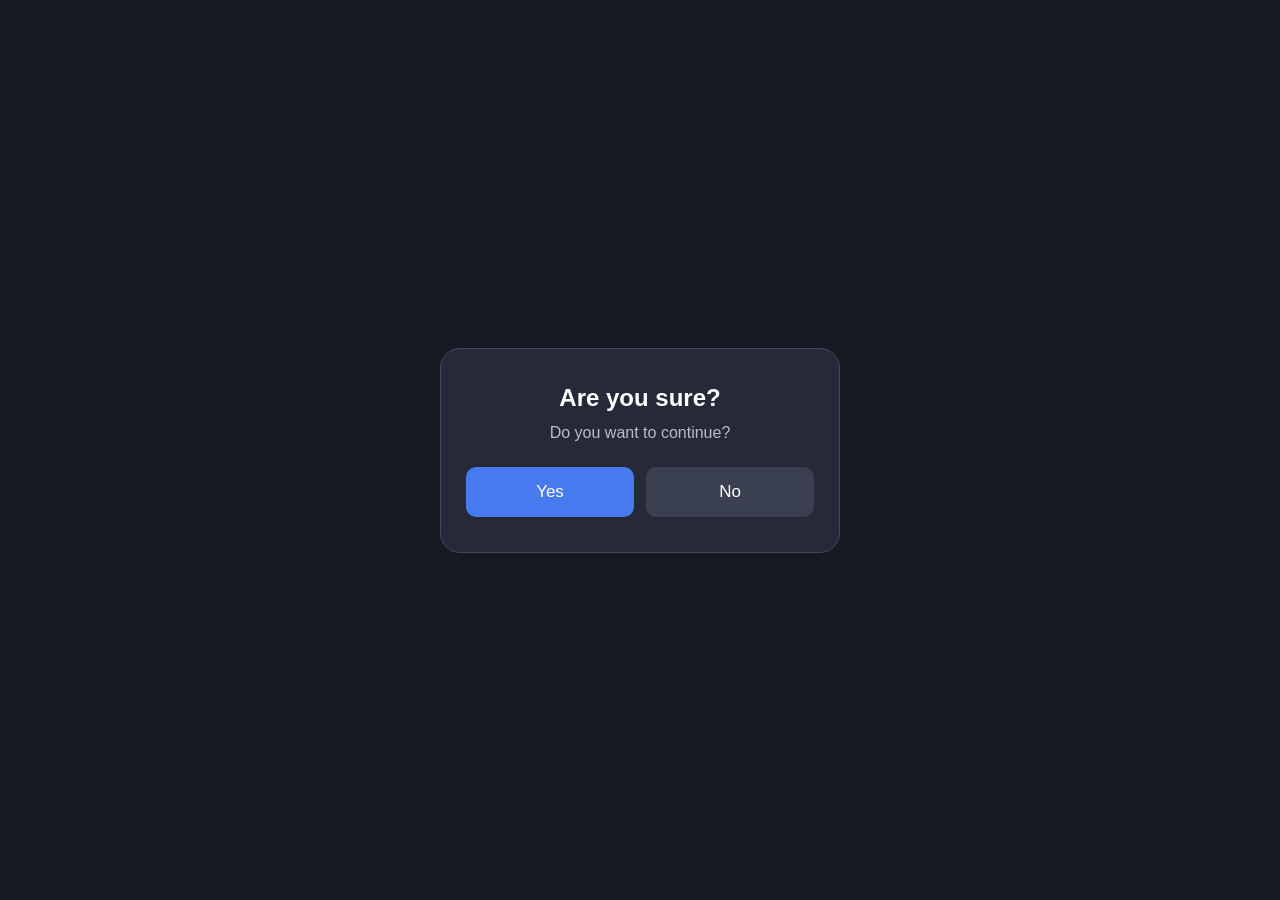
==== index.html @ f64f51b1 "first commit" ====
<!DOCTYPE html>
<html lang="en">
<head>
    <meta charset="UTF-8">
    <meta name="viewport"
          content="width=device-width, initial-scale=1.0">
    <title>Yes or No</title>
    <link rel="stylesheet" href="style.css">
</head>
<body>

    <div class="container">
        <div class="popup">
            <h2>Are you sure?</h2>

            <p>Do you want to continue?</p>

            <div class="buttons">
                <button class="yes">Yes</button>
                <button class="no">No</button>
            </div>
        </div>
    </div>

</body>
</html>
---- style.css ----
* {
    margin: 0;
    padding: 0;
    box-sizing: border-box;
}

body {
    font-family: Arial, sans-serif;
    background: #171923;
}

.container {
    width: 100%;
    min-height: 100vh;
    display: flex;
    justify-content: center;
    align-items: center;
    padding: 20px;
}

.popup {
    width: 100%;
    max-width: 400px;
    background: #252938;
    padding: 35px 25px;
    border-radius: 20px;
    text-align: center;
    border: 1px solid #44495c;
}

.popup h2 {
    color: white;
    margin-bottom: 12px;
}

.popup p {
    color: #b8bdcc;
    margin-bottom: 25px;
}

.buttons {
    display: flex;
    gap: 12px;
}

button {
    flex: 1;
    padding: 15px;
    border: none;
    border-radius: 10px;
    font-size: 17px;
    cursor: pointer;
    color: white;
}

.yes {
    background: #4779ef;
}

.no {
    background: #3b4050;
}

button:active {
    transform: scale(0.96);
}

/* รองรับ iPad และมือถือ */
@media (max-width: 768px) {
    .popup {
        max-width: 90%;
    }
}
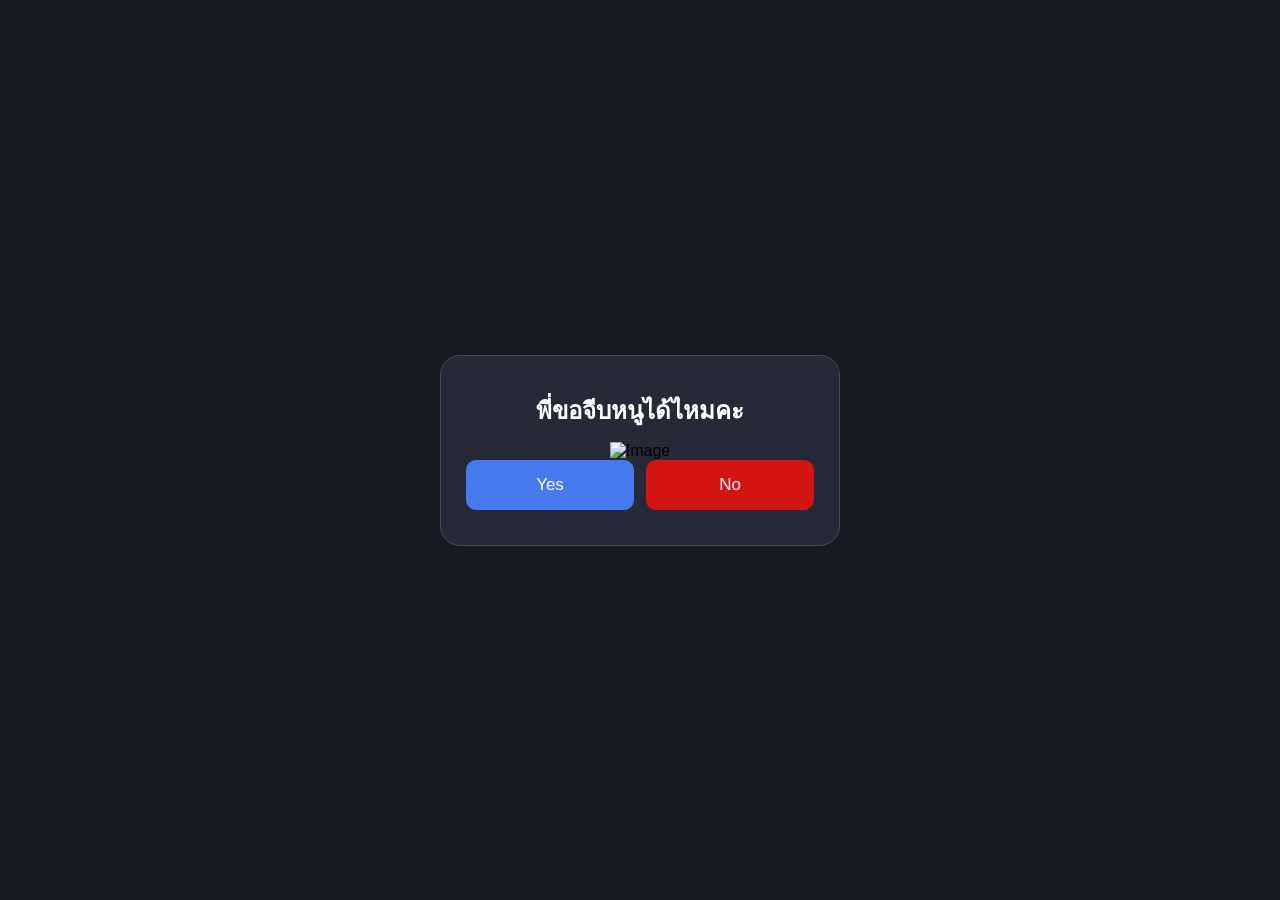
==== commit 89fecfe1: "Update website" ====
--- a/index.html
+++ b/index.html
@@ -11,16 +11,21 @@
 
     <div class="container">
         <div class="popup">
-            <h2>Are you sure?</h2>
+            <h2 id="question">พี่ขอจีบหนูได้ไหมคะ</h2>
 
-            <p>Do you want to continue?</p>
+            <div>
+                <img id="mainImage" src="https://media.tenor.com/YkGFt_3j8fsAAAAi/boba.gif" alt="Image">
+            </div>
+
 
             <div class="buttons">
                 <button class="yes">Yes</button>
-                <button class="no">No</button>
+                <button onclick="changeImage()" class="no">No</button>
             </div>
         </div>
     </div>
 
+    <script src="script.js"></script>
+
 </body>
 </html>
--- a/style.css
+++ b/style.css
@@ -59,7 +59,8 @@
 }
 
 .no {
-    background: #3b4050;
+    position: relative;
+    background: #d41313;
 }
 
 button:active {
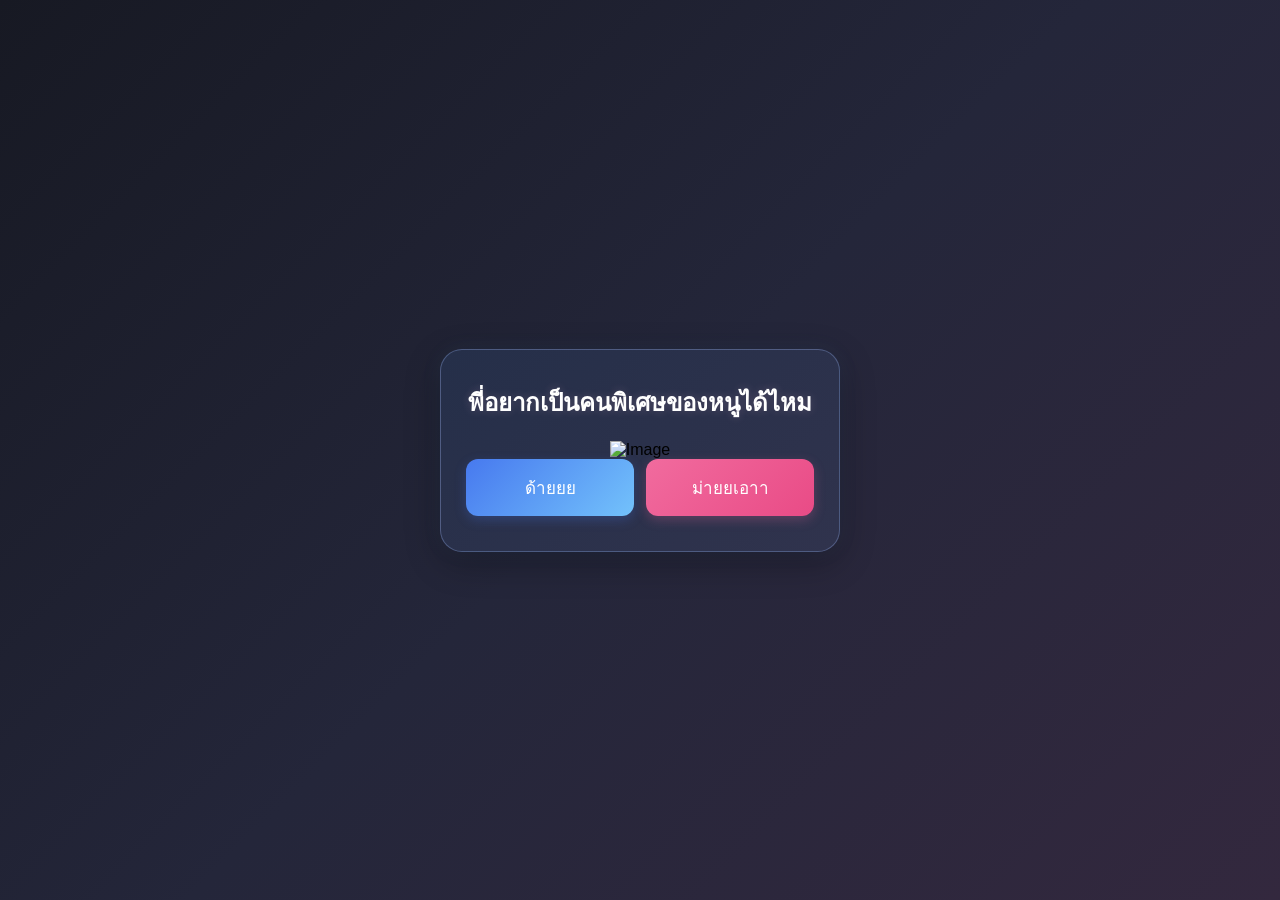
==== commit 3e8a1740: "Update website" ====
--- a/index.html
+++ b/index.html
@@ -11,7 +11,7 @@
 
     <div class="container">
         <div class="popup">
-            <h2 id="question">พี่ขอจีบหนูได้ไหมคะ</h2>
+            <h2 id="question">พี่อยากเป็นคนพิเศษของหนูได้ไหม</h2>
 
             <div>
                 <img id="mainImage" src="https://media.tenor.com/YkGFt_3j8fsAAAAi/boba.gif" alt="Image">
@@ -19,8 +19,8 @@
 
 
             <div class="buttons">
-                <button class="yes">Yes</button>
-                <button onclick="changeImage()" class="no">No</button>
+                <button class="yes" onclick="goToLove()">ด้ายยย</button>
+                <button onclick="changeImage()" class="no">ม่ายยเอาา</button>
             </div>
         </div>
     </div>
--- a/style.css
+++ b/style.css
@@ -7,7 +7,12 @@
 
 body {
     font-family: Arial, sans-serif;
-    background: #171923;
+    background: linear-gradient(
+        135deg,
+        #171923,
+        #24263a,
+        #33283e
+    );
 }
 
 .container {
@@ -19,52 +24,127 @@
     padding: 20px;
 }
 
+/* กล่อง Popup */
 .popup {
     width: 100%;
     max-width: 400px;
-    background: #252938;
+    background: linear-gradient(
+        145deg,
+        #252f49,
+        #30334d
+    );
+
     padding: 35px 25px;
-    border-radius: 20px;
+    border-radius: 22px;
     text-align: center;
-    border: 1px solid #44495c;
+
+    border: 1px solid rgba(160, 190, 255, 0.3);
+
+    box-shadow:
+        0 10px 35px rgba(0, 0, 0, 0.3),
+        0 0 20px rgba(115, 194, 251, 0.08);
+
+    transition: 0.3s ease;
 }
 
-.popup h2 {
-    color: white;
-    margin-bottom: 12px;
+.popup:hover {
+    box-shadow:
+        0 12px 40px rgba(115, 194, 251, 0.15);
 }
 
-.popup p {
-    color: #b8bdcc;
-    margin-bottom: 25px;
+/* หัวข้อ */
+.popup h2 {
+    color: #ffffff;
+    margin-bottom: 20px;
+    line-height: 1.5;
+
+    text-shadow: 0 0 10px rgba(255, 193, 223, 0.2);
 }
 
+/* ข้อความ */
+.popup p {
+    color: #d4d9eb;
+    margin-bottom: 25px;
+    line-height: 1.7;
+}
+
+/* รูปภาพ */
+.popup img {
+    max-width: 100%;
+    height: auto;
+    object-fit: contain;
+}
+
+/* กลุ่มปุ่ม */
 .buttons {
     display: flex;
     gap: 12px;
 }
 
+/* ปุ่มทั่วไป */
 button {
     flex: 1;
     padding: 15px;
+
     border: none;
-    border-radius: 10px;
+    border-radius: 12px;
+
     font-size: 17px;
     cursor: pointer;
     color: white;
+
+    transition: all 0.25s ease;
 }
 
+/* ปุ่ม Yes - สีฟ้า */
 .yes {
-    background: #4779ef;
+    background: linear-gradient(
+        135deg,
+        #4779ef,
+        #73c2fb
+    );
+
+    box-shadow: 0 4px 12px rgba(71, 121, 239, 0.25);
 }
 
+.yes:hover {
+    background: linear-gradient(
+        135deg,
+        #73c2fb,
+        #8ed5ff
+    );
+
+    transform: translateY(-3px);
+    box-shadow: 0 6px 18px rgba(115, 194, 251, 0.35);
+}
+
+/* ปุ่ม No - สีชมพู */
 .no {
     position: relative;
-    background: #d41313;
+
+    background: linear-gradient(
+        135deg,
+        #f16b9e,
+        #e94b86
+    );
+
+    box-shadow: 0 4px 12px rgba(241, 107, 158, 0.25);
 }
 
+.no:hover {
+    background: linear-gradient(
+        135deg,
+        #ff8fbd,
+        #f16b9e
+    );
+
+    transform: translateY(-3px);
+    box-shadow: 0 6px 18px rgba(241, 107, 158, 0.35);
+}
+
+/* เอฟเฟกต์ตอนกด */
 button:active {
-    transform: scale(0.96);
+    transform: scale(0.94);
 }
 
 /* รองรับ iPad และมือถือ */
@@ -73,3 +153,14 @@
         max-width: 90%;
     }
 }
+
+@media (max-width: 480px) {
+    .popup {
+        padding: 30px 20px;
+    }
+
+    button {
+        padding: 13px;
+        font-size: 16px;
+    }
+}
